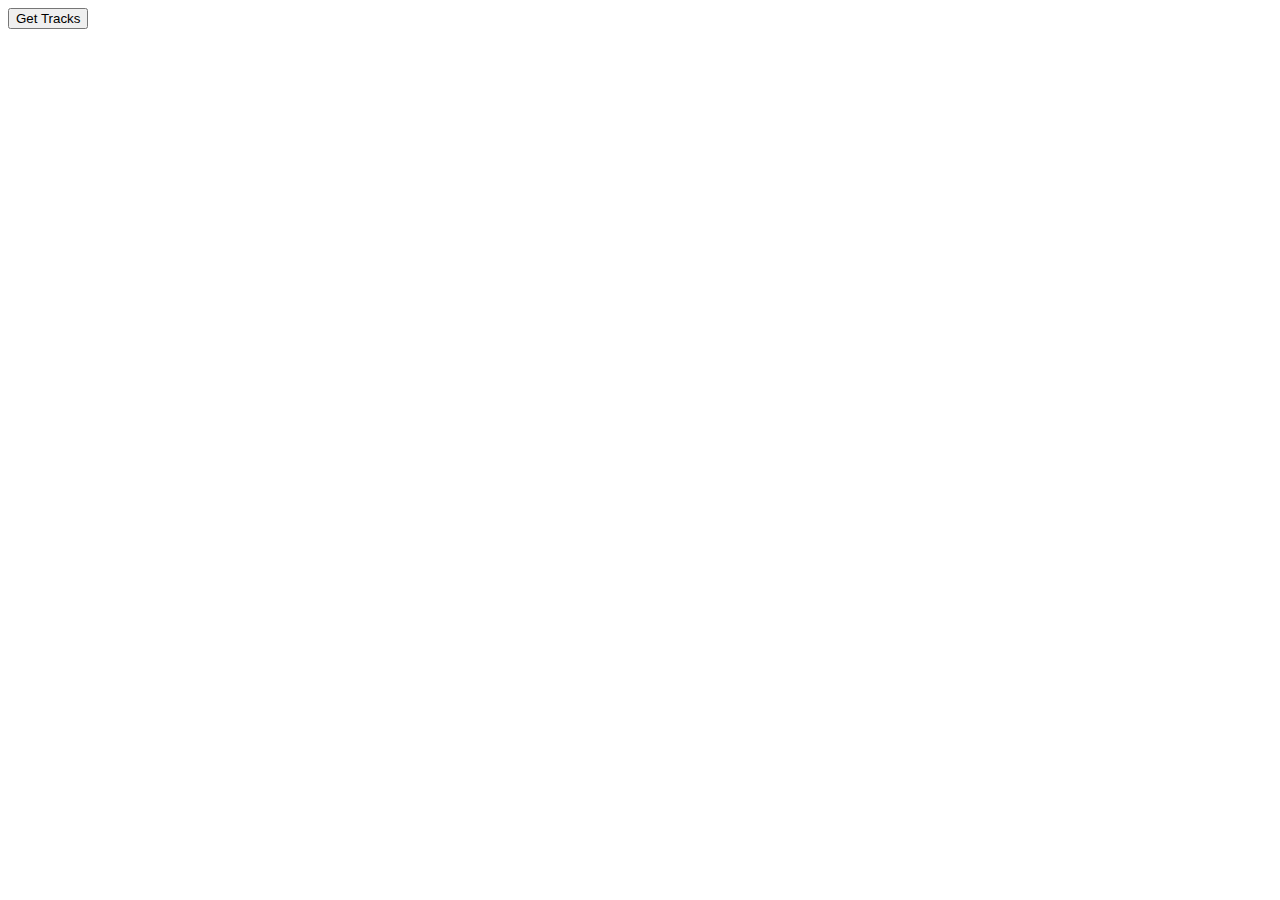
==== Lastfm/index.html @ 98a28f54 "Messing around with Last.fm API" ====
<html>
	<head>
		<title>Last.fm Recently Played Tracks</title>
		<script type="text/javascript" src="script.js"></script>
		<script src="http://ajax.googleapis.com/ajax/libs/jquery/1.5/jquery.min.js"></script>
	</head>
	<body>

		<button onclick="getTracks('loupanic')">Get Tracks</button>
		<div id="result">

		</div>
		<br>
		<div id="datadiv">
		</div>

	</body>


</html>
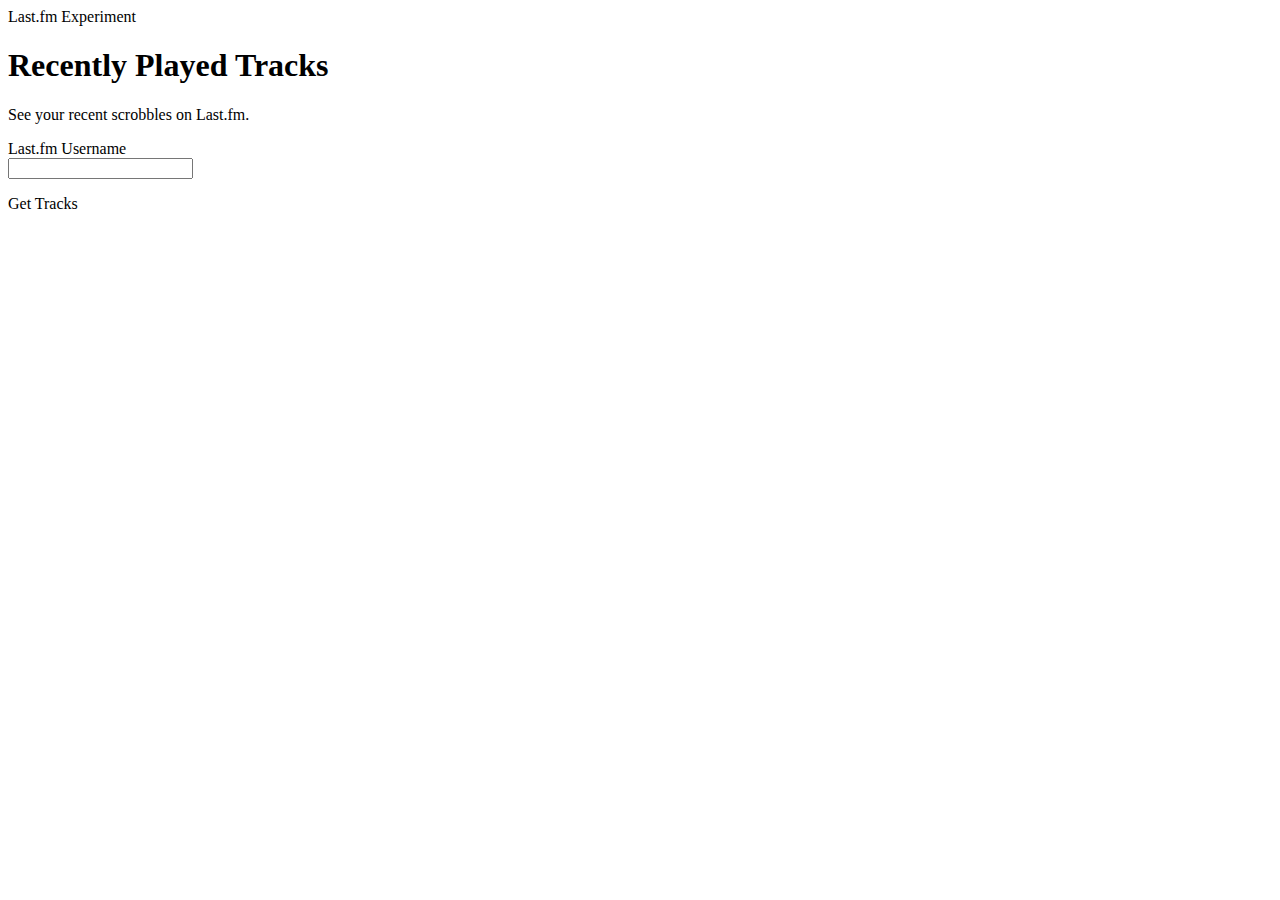
==== commit e2449968: "DivShot UI + Input box for Last.fm username" ====
--- a/Lastfm/index.html
+++ b/Lastfm/index.html
@@ -1,20 +1,61 @@
+<!doctype html>
 <html>
-	<head>
-		<title>Last.fm Recently Played Tracks</title>
-		<script type="text/javascript" src="script.js"></script>
-		<script src="http://ajax.googleapis.com/ajax/libs/jquery/1.5/jquery.min.js"></script>
-	</head>
-	<body>
-
-		<button onclick="getTracks('loupanic')">Get Tracks</button>
-		<div id="result">
-
-		</div>
-		<br>
-		<div id="datadiv">
-		</div>
-
-	</body>
+  
+  <head>
+    <title>Last.fm Recently Played</title>
+    <script type="text/javascript" src="script.js"></script>
+    <meta name="viewport" content="width=device-width, initial-scale=1">
+    <meta content="text/html; charset=UTF-8" http-equiv="Content-Type">
+    <link rel="stylesheet" href="https://app.divshot.com/css/divshot-util.css">
+    <link rel="stylesheet" href="https://app.divshot.com/css/bootstrap.css">
+    <link rel="stylesheet" href="https://app.divshot.com/css/bootstrap-responsive.css">
+    <link rel="stylesheet" href="https://djyhxgczejc94.cloudfront.net/builds/80037b02082b29f5f9cea127cab2a4ba4365ec67.css">
+    <script src="https://app.divshot.com/js/jquery.min.js"></script>
+  </head>
+  
+  <body>
+    <div class="navbar navbar-fixed-top">
+      <div class="navbar-inner">
+        <div class="container">
+          <div class="brand" id="result">Last.fm Experiment</div>
+          <div class="navbar-content">
+            <ul class="nav "></ul>
+          </div>
+        </div>
+      </div>
+    </div>
+    <div class="container">
+      <div class="hero-unit">
+        <h1>Recently Played Tracks</h1>
+        <p>See your recent scrobbles on Last.fm.</p>
+    <form>
+        <div class="control-group">
+          <label class="control-label">Last.fm Username</label>
+          <div class="controls">
+            <input id="Lastname" type="text" class="input-large"> 
+          </div>
+        </div>
+        <p>
+          <a class="btn btn-large btn-inverse" onclick="getTracks('')"><span class="btn-label">Get Tracks</span></a> 
+        </p>
+    </form>
+      </div>
+      <div class="row main-features">
+        <div class="span4">
+          <div class="well" id="datadiv1"></div>
+        </div>
+        <div class="span4">
+          <div class="well" id="datadiv2"></div>
+        </div>
+        <div class="span4">
+          <div class="well" id="datadiv3"></div>
 
 
+          </div>
+        </div>
+      </div>
+    </div>
+    <script src="https://app.divshot.com/js/bootstrap.min.js"></script>
+  </body>
+
 </html>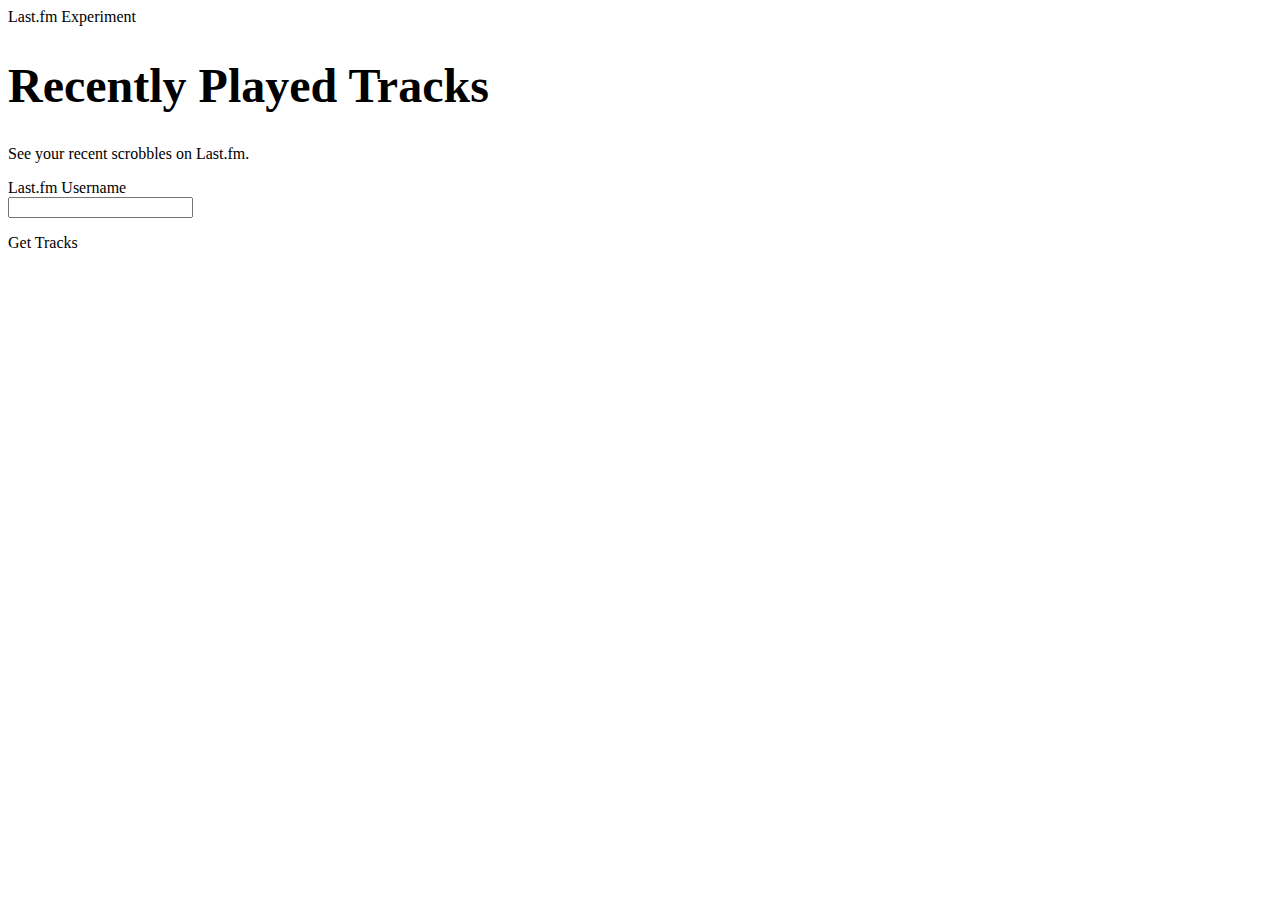
==== commit 2c204b90: "Header font now 3em" ====
--- a/Lastfm/index.html
+++ b/Lastfm/index.html
@@ -26,7 +26,7 @@
     </div>
     <div class="container">
       <div class="hero-unit">
-        <h1>Recently Played Tracks</h1>
+        <h1 style="font-size:3em">Recently Played Tracks</h1>
         <p>See your recent scrobbles on Last.fm.</p>
     <form>
         <div class="control-group">
